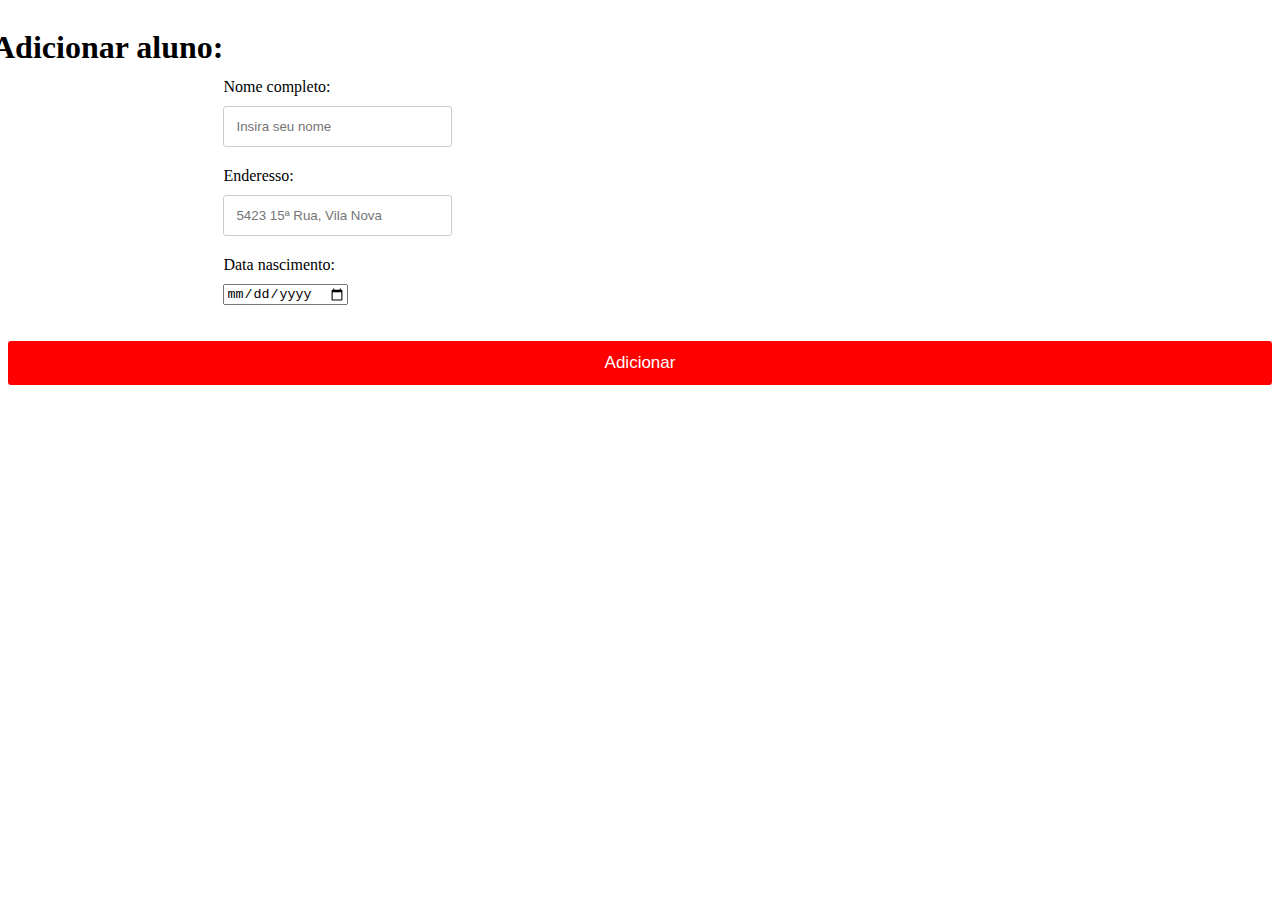
==== adicionaralunos.html @ 77f398f3 "Create adicionaralunos.html" ====
<!DOCTYPE html>
<html lang="en">
<head>
    <meta charset="UTF-8">
    <meta name="viewport" content="width=device-width, initial-scale=1"><link rel="stylesheet" href="./adicionaralunos.css">
    <title>Document</title>
</head>
<body>
    
</body>
</html>
<section id=”sistema_cadastro”>


    <form class=”formulario” action=”alunos.php” method=”POST”>
            <div class="row">
                <br>
            <p><h1>Adicionar aluno:</h1></p>
            <label for=""></label>
            <p>
            <br><br><br>
                  <label for="fname"><i class="#"></i> Nome completo:</label>
                  <input type="text" id="fname" name="firstname" placeholder="Insira seu nome">
                  <label for="adr"><i class="fa fa-address-card-o"></i> Enderesso:</label>
                  <input type="text" id="adr" name="address" placeholder="5423 15ª Rua, Vila Nova">
                  <label for="ccnum">Data nascimento:</label>
                  <input type="date" id="ccnum" name="data" placeholder="10-10-2015">
                  <label for=""></label>
              </p>
              </div>
          <input type="submit" value="Adicionar" class="btn" >
        </form>
---- adicionaralunos.css ----
.row {
    display: -ms-flexbox;
    display: flex;
    -ms-flex-wrap: wrap;
    flex-wrap: wrap;
    margin: 0 -16px;
  }
  
  h1{text-align: center;}
  .col-25 {
    -ms-flex: 25%;
    flex: 25%;
  }
  
  .col-50 {
    -ms-flex: 50%; 
    flex: 50%;
  }
  
  .col-75 {
    -ms-flex: 75%; 
    flex: 75%;
  }
  
  .col-25,
  .col-50,
  .col-75 {
    padding: 0 16px;
  }
  
  .container {
    background-color: #f2f2f2;
    padding: 5px 20px 15px 20px;
    border: 1px solid lightgrey;
    border-radius: 3px;
  }
  
  input[type=text] {
    width: 100%;
    margin-bottom: 20px;
    padding: 12px;
    border: 1px solid #ccc;
    border-radius: 3px;
  }
  
  label {
    margin-bottom: 10px;
    display: block;
  }
  
  .icon-container {
    margin-bottom: 20px;
    padding: 7px 0;
    font-size: 24px;
  }
  
  .btn {
    background-color: red;
    color: white;
    padding: 12px;
    margin: 10px 0;
    border: none;
    width: 100%;
    border-radius: 3px;
    cursor: pointer;
    font-size: 17px;
  }
  
  .btn:hover {
    background-color: red;
  }
  
  span.price {
    float: right;
    color: grey;
  }
  
 
  @media (max-width: 800px) {
    .row {
      flex-direction: column-reverse;
    }
    .col-25 {
      margin-bottom: 20px;
    }
  }
  .container{background-color: black;
color: white;}
.a30{padding:10px 40px;
  background-color: black;
color: red;
border: 0cm;
text-align: right;
align-self: auto}
.a70{color: black;
  background-color: red;
  text-align: end;}
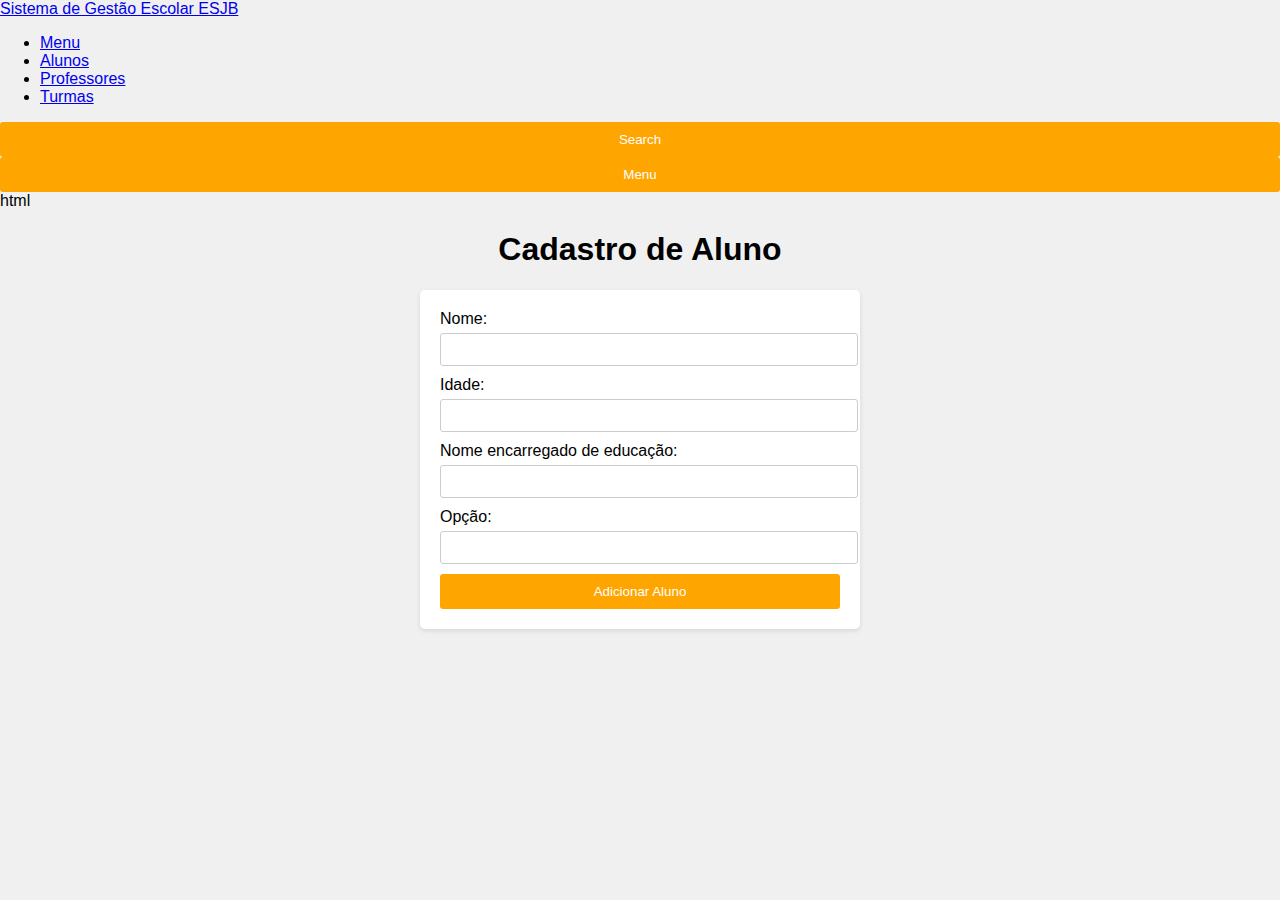
==== commit 4760023e: "Update adicionaralunos.html" ====
--- a/adicionaralunos.html
+++ b/adicionaralunos.html
@@ -9,30 +9,43 @@
     
 </body>
 </html>
-<section id=”sistema_cadastro”>
+<nav>
+    <a href="index.html">Sistema de Gestão Escolar ESJB</a>
+    <ul class="list">
+      <li><a href="menu.html">Menu</a></li>
+      <li><a href="alunos.html">Alunos</a></li>
+      <li><a href="professores.html">Professores</a></li>
+      <li><a href="adicionarturmas.html">Turmas</a></li>
+    </ul>
+    <button class="search">Search</button>
+    <button class="menu">Menu</button>
+  </nav>
+
+<section id=”#”>
 
 
-    <form class=”formulario” action=”alunos.php” method=”POST”>
-            <div class="row">
-                <br>
-            <p><h1>Adicionar aluno:</h1></p>
-            <label for=""></label>
-            <p>
-            <br><br><br>
-                  <label for="fname"><i class="#"></i> Nome completo:</label>
-                  <input type="text" id="fname" name="firstname" placeholder="Insira seu nome">
-                  <label for="adr"><i class="fa fa-address-card-o"></i> Enderesso:</label>
-                  <input type="text" id="adr" name="address" placeholder="5423 15ª Rua, Vila Nova">
-                  <label for="ccnum">Data nascimento:</label>
-                  <input type="date" id="ccnum" name="data" placeholder="10-10-2015">
-                  <label for=""></label>
-              </p>
-              </div>
-          <input type="submit" value="Adicionar" class="btn" >
-        </form>
-
-
-
-
-
-      +    html
+    <!DOCTYPE html>
+    <html lang="en">
+    <head>
+    <meta charset="UTF-8">
+    <meta name="viewport" content="width=device-width, initial-scale=1.0">
+    <title>Sistema de Gestão Escolar</title>
+    <link rel="stylesheet" href="styles.css">
+    </head>
+    <body>
+    <h1>Cadastro de Aluno</h1>
+    <form>
+    <label for="nome">Nome:</label>
+    <input type="text" id="nome" name="nome" required>
+    <label for="idade">Idade:</label>
+    <input type="number" id="idade" name="idade" required>
+    <label for="curso">Nome encarregado de educação:</label>
+    <input type="text" id="enc" name="encarregado" required>
+    <label for="curso">Opção:</label>
+    <input type="text" id="op" name="op" required>
+    
+    <button type="submit">Adicionar Aluno</button>
+    
+    </body>
+    </html>--- a/adicionaralunos.css
+++ b/adicionaralunos.css
@@ -1,97 +1,46 @@
-.row {
-    display: -ms-flexbox;
-    display: flex;
-    -ms-flex-wrap: wrap;
-    flex-wrap: wrap;
-    margin: 0 -16px;
-  }
-  
-  h1{text-align: center;}
-  .col-25 {
-    -ms-flex: 25%;
-    flex: 25%;
-  }
-  
-  .col-50 {
-    -ms-flex: 50%; 
-    flex: 50%;
-  }
-  
-  .col-75 {
-    -ms-flex: 75%; 
-    flex: 75%;
-  }
-  
-  .col-25,
-  .col-50,
-  .col-75 {
-    padding: 0 16px;
-  }
-  
-  .container {
-    background-color: #f2f2f2;
-    padding: 5px 20px 15px 20px;
-    border: 1px solid lightgrey;
-    border-radius: 3px;
-  }
-  
-  input[type=text] {
-    width: 100%;
-    margin-bottom: 20px;
-    padding: 12px;
-    border: 1px solid #ccc;
-    border-radius: 3px;
-  }
-  
-  label {
-    margin-bottom: 10px;
-    display: block;
-  }
-  
-  .icon-container {
-    margin-bottom: 20px;
-    padding: 7px 0;
-    font-size: 24px;
-  }
-  
-  .btn {
-    background-color: red;
-    color: white;
-    padding: 12px;
-    margin: 10px 0;
-    border: none;
-    width: 100%;
-    border-radius: 3px;
-    cursor: pointer;
-    font-size: 17px;
-  }
-  
-  .btn:hover {
-    background-color: red;
-  }
-  
-  span.price {
-    float: right;
-    color: grey;
-  }
-  
- 
-  @media (max-width: 800px) {
-    .row {
-      flex-direction: column-reverse;
-    }
-    .col-25 {
-      margin-bottom: 20px;
-    }
-  }
-  .container{background-color: black;
-color: white;}
-.a30{padding:10px 40px;
-  background-color: black;
-color: red;
-border: 0cm;
-text-align: right;
-align-self: auto}
-.a70{color: black;
-  background-color: red;
-  text-align: end;}+body {
+  font-family: Arial, sans-serif;
+  margin: 0;
+  padding: 0;
+  background-color: #f0f0f0;
+}
+
+h1 {
+  text-align: center;
+}
+
+form {
+  max-width: 400px;
+  margin: 0 auto;
+  padding: 20px;
+  background-color: #fff;
+  border-radius: 5px;
+  box-shadow: 0 2px 5px rgba(0, 0, 0, 0.1);
+}
+
+label {
+  display: block;
+  margin-bottom: 5px;
+}
+
+input {
+  width: 100%;
+  padding: 8px;
+  margin-bottom: 10px;
+  border: 1px solid #ccc;
+  border-radius: 3px;
+}
+
+button {
+  width: 100%;
+  padding: 10px;
+  background-color:orange ;
+  color: #fff;
+  border: none;
+  border-radius: 3px;
+  cursor: pointer;
+}
+
+button:hover {
+  background-color: orange;
+}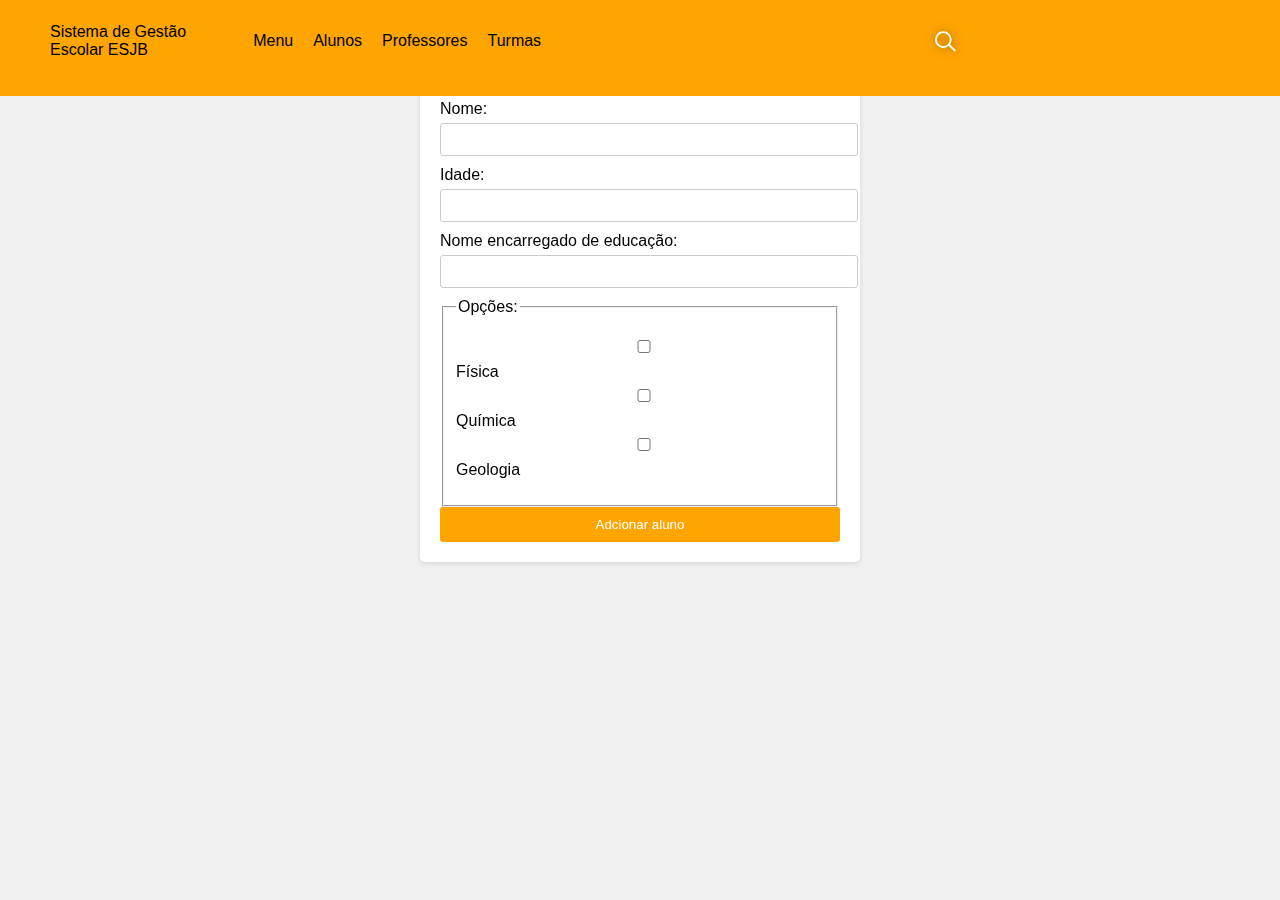
==== commit 2f15fbb4: "Update adicionaralunos.html" ====
--- a/adicionaralunos.html
+++ b/adicionaralunos.html
@@ -8,7 +8,6 @@
 <body>
     
 </body>
-</html>
 <nav>
     <a href="index.html">Sistema de Gestão Escolar ESJB</a>
     <ul class="list">
@@ -24,14 +23,11 @@
 <section id=”#”>
 
 
-    html
-    <!DOCTYPE html>
-    <html lang="en">
     <head>
     <meta charset="UTF-8">
     <meta name="viewport" content="width=device-width, initial-scale=1.0">
     <title>Sistema de Gestão Escolar</title>
-    <link rel="stylesheet" href="styles.css">
+    <link rel="stylesheet" href="adicionaralunos.css">
     </head>
     <body>
     <h1>Cadastro de Aluno</h1>
@@ -42,10 +38,14 @@
     <input type="number" id="idade" name="idade" required>
     <label for="curso">Nome encarregado de educação:</label>
     <input type="text" id="enc" name="encarregado" required>
-    <label for="curso">Opção:</label>
-    <input type="text" id="op" name="op" required>
-    
-    <button type="submit">Adicionar Aluno</button>
+    <fieldset>
+      <legend>Opções:</legend>
+    <p>
+      <input type="checkbox" name="ct" id="ict"><label for="ict">Física</label>
+      <input type="checkbox" name="ih" id="ih"><label for="ih">Química</label>
+      <input type="checkbox" name="es" id="ies"><label for="ies">Geologia</label> 
+    <p>
+  </fieldset>
+  <button type="button" class="a30">Adcionar aluno<a href="alunos.html"></a></button>
     
     </body>
-    </html>--- a/adicionaralunos.css
+++ b/adicionaralunos.css
@@ -1,3 +1,116 @@
+nav {
+  position: fixed;
+  top: 0;
+  left: 0;
+  width: 100%;
+  padding: 16px 20px 30px 20px;
+  display: flex;
+  align-items: center;
+  transition: 0.3s ease-out;
+  backdrop-filter: blur(8px) brightness(1.2);
+  -webkit-backdrop-filter: blur(8px) brightness(1.2);
+   color: black;
+   background-color: orange;
+  font-size: 16px;
+}
+nav.mask {
+  top: 150px;
+  mask-image: linear-gradient(black 70%, transparent);
+  -webkit-mask-image: linear-gradient(black 70%, transparent);
+}
+nav.mask-pattern {
+  top: 300px;
+  mask-image: url("data:image/svg+xml, %3Csvg xmlns=%27http://www.w3.org/2000/svg%27 viewBox=%270 0 12.21 10.57%27%3E%3Cpath fill=%27%23ffffff%27 d=%27M6.1 0h6.11L9.16 5.29 6.1 10.57 3.05 5.29 0 0h6.1z%27/%3E%3C/svg%3E"), linear-gradient(black calc(100% - 30px), transparent calc(100% - 30px));
+  mask-size: auto 30px, 100% 100%;
+  mask-repeat: repeat-x, no-repeat;
+  mask-position: left bottom, top left;
+  -webkit-mask-image: url("data:image/svg+xml, %3Csvg xmlns=%27http://www.w3.org/2000/svg%27 viewBox=%270 0 12.21 10.57%27%3E%3Cpath fill=%27%23ffffff%27 d=%27M6.1 0h6.11L9.16 5.29 6.1 10.57 3.05 5.29 0 0h6.1z%27/%3E%3C/svg%3E"), linear-gradient(black calc(100% - 30px), transparent calc(100% - 30px));
+  -webkit-mask-size: auto 30px, 100% 100%;
+  -webkit-mask-repeat: repeat-x, no-repeat;
+  -webkit-mask-position: left bottom, top left;
+}
+@media (min-width: 640px) {
+  nav {
+    padding: 16px 50px 30px 50px;
+  }
+}
+
+nav.is-hidden {
+  transform: translateY(-100%);
+}
+
+a {
+  color: inherit;
+  text-decoration: none;
+}
+a:hover, a:focus {
+  text-decoration: underline;
+}
+
+.list {
+  list-style-type: none;
+  margin-left: auto;
+  display: none;
+}
+@media (min-width: 640px) {
+  .list {
+    display: flex;
+  }
+}
+.list li {
+  margin-left: 20px;
+}
+
+.search {
+  display: inline-block;
+  padding: 0;
+  font-size: 0;
+  background: none;
+  border: none;
+  margin-left: auto;
+  filter: drop-shadow(0 0 5px rgba(0, 0, 0, 0.5));
+}
+@media (min-width: 640px) {
+  .search {
+    margin-left: 20px;
+  }
+}
+.search::before {
+  content: "";
+  display: inline-block;
+  width: 2rem;
+  height: 2rem;
+  background: center/1.3rem 1.3rem no-repeat url("data:image/svg+xml, %3Csvg%20xmlns=%27http%3A%2F%2Fwww.w3.org%2F2000%2Fsvg%27%20viewBox=%270%200%2015.17%2014.81%27%20width=%2715.17%27%20height=%2714.81%27%3E%3Cpath%20d=%27M6,.67A5.34,5.34,0,1,1,.67,6,5.33,5.33,0,0,1,6,.67ZM9.86,9.58l4.85,4.75Z%27%20fill=%27none%27%20stroke=%27%23fff%27%20stroke-width=%271.33%27%2F%3E%3C%2Fsvg%3E");
+}
+
+.menu {
+  display: inline-block;
+  padding: 0;
+  font-size: 0;
+  background: none;
+  border: none;
+  margin-left: 20px;
+  filter: drop-shadow(0 0 5px rgba(0, 0, 0, 0.5));
+}
+.menu::before {
+  content: url("data:image/svg+xml, %3Csvg%20xmlns=%27http%3A%2F%2Fwww.w3.org%2F2000%2Fsvg%27%20viewBox=%270%200%2024.8%2018.92%27%20width=%2724.8%27%20height=%2718.92%27%3E%3Cpath%20d=%27M23.8,9.46H1m22.8,8.46H1M23.8,1H1%27%20fill=%27none%27%20stroke=%27%23fff%27%20stroke-linecap=%27round%27%20stroke-width=%272%27%2F%3E%3C%2Fsvg%3E");
+}
+@media (min-width: 640px) {
+  .menu {
+    display: none;
+  }
+}
+
+img {
+  width: 100%;
+  min-height: 200vh;
+  object-fit: cover;
+}
+
+
+
+
+
 body {
   font-family: Arial, sans-serif;
   margin: 0;
--- a/adicionaralunos.css
+++ b/adicionaralunos.css
@@ -1,3 +1,116 @@
+nav {
+  position: fixed;
+  top: 0;
+  left: 0;
+  width: 100%;
+  padding: 16px 20px 30px 20px;
+  display: flex;
+  align-items: center;
+  transition: 0.3s ease-out;
+  backdrop-filter: blur(8px) brightness(1.2);
+  -webkit-backdrop-filter: blur(8px) brightness(1.2);
+   color: black;
+   background-color: orange;
+  font-size: 16px;
+}
+nav.mask {
+  top: 150px;
+  mask-image: linear-gradient(black 70%, transparent);
+  -webkit-mask-image: linear-gradient(black 70%, transparent);
+}
+nav.mask-pattern {
+  top: 300px;
+  mask-image: url("data:image/svg+xml, %3Csvg xmlns=%27http://www.w3.org/2000/svg%27 viewBox=%270 0 12.21 10.57%27%3E%3Cpath fill=%27%23ffffff%27 d=%27M6.1 0h6.11L9.16 5.29 6.1 10.57 3.05 5.29 0 0h6.1z%27/%3E%3C/svg%3E"), linear-gradient(black calc(100% - 30px), transparent calc(100% - 30px));
+  mask-size: auto 30px, 100% 100%;
+  mask-repeat: repeat-x, no-repeat;
+  mask-position: left bottom, top left;
+  -webkit-mask-image: url("data:image/svg+xml, %3Csvg xmlns=%27http://www.w3.org/2000/svg%27 viewBox=%270 0 12.21 10.57%27%3E%3Cpath fill=%27%23ffffff%27 d=%27M6.1 0h6.11L9.16 5.29 6.1 10.57 3.05 5.29 0 0h6.1z%27/%3E%3C/svg%3E"), linear-gradient(black calc(100% - 30px), transparent calc(100% - 30px));
+  -webkit-mask-size: auto 30px, 100% 100%;
+  -webkit-mask-repeat: repeat-x, no-repeat;
+  -webkit-mask-position: left bottom, top left;
+}
+@media (min-width: 640px) {
+  nav {
+    padding: 16px 50px 30px 50px;
+  }
+}
+
+nav.is-hidden {
+  transform: translateY(-100%);
+}
+
+a {
+  color: inherit;
+  text-decoration: none;
+}
+a:hover, a:focus {
+  text-decoration: underline;
+}
+
+.list {
+  list-style-type: none;
+  margin-left: auto;
+  display: none;
+}
+@media (min-width: 640px) {
+  .list {
+    display: flex;
+  }
+}
+.list li {
+  margin-left: 20px;
+}
+
+.search {
+  display: inline-block;
+  padding: 0;
+  font-size: 0;
+  background: none;
+  border: none;
+  margin-left: auto;
+  filter: drop-shadow(0 0 5px rgba(0, 0, 0, 0.5));
+}
+@media (min-width: 640px) {
+  .search {
+    margin-left: 20px;
+  }
+}
+.search::before {
+  content: "";
+  display: inline-block;
+  width: 2rem;
+  height: 2rem;
+  background: center/1.3rem 1.3rem no-repeat url("data:image/svg+xml, %3Csvg%20xmlns=%27http%3A%2F%2Fwww.w3.org%2F2000%2Fsvg%27%20viewBox=%270%200%2015.17%2014.81%27%20width=%2715.17%27%20height=%2714.81%27%3E%3Cpath%20d=%27M6,.67A5.34,5.34,0,1,1,.67,6,5.33,5.33,0,0,1,6,.67ZM9.86,9.58l4.85,4.75Z%27%20fill=%27none%27%20stroke=%27%23fff%27%20stroke-width=%271.33%27%2F%3E%3C%2Fsvg%3E");
+}
+
+.menu {
+  display: inline-block;
+  padding: 0;
+  font-size: 0;
+  background: none;
+  border: none;
+  margin-left: 20px;
+  filter: drop-shadow(0 0 5px rgba(0, 0, 0, 0.5));
+}
+.menu::before {
+  content: url("data:image/svg+xml, %3Csvg%20xmlns=%27http%3A%2F%2Fwww.w3.org%2F2000%2Fsvg%27%20viewBox=%270%200%2024.8%2018.92%27%20width=%2724.8%27%20height=%2718.92%27%3E%3Cpath%20d=%27M23.8,9.46H1m22.8,8.46H1M23.8,1H1%27%20fill=%27none%27%20stroke=%27%23fff%27%20stroke-linecap=%27round%27%20stroke-width=%272%27%2F%3E%3C%2Fsvg%3E");
+}
+@media (min-width: 640px) {
+  .menu {
+    display: none;
+  }
+}
+
+img {
+  width: 100%;
+  min-height: 200vh;
+  object-fit: cover;
+}
+
+
+
+
+
 body {
   font-family: Arial, sans-serif;
   margin: 0;
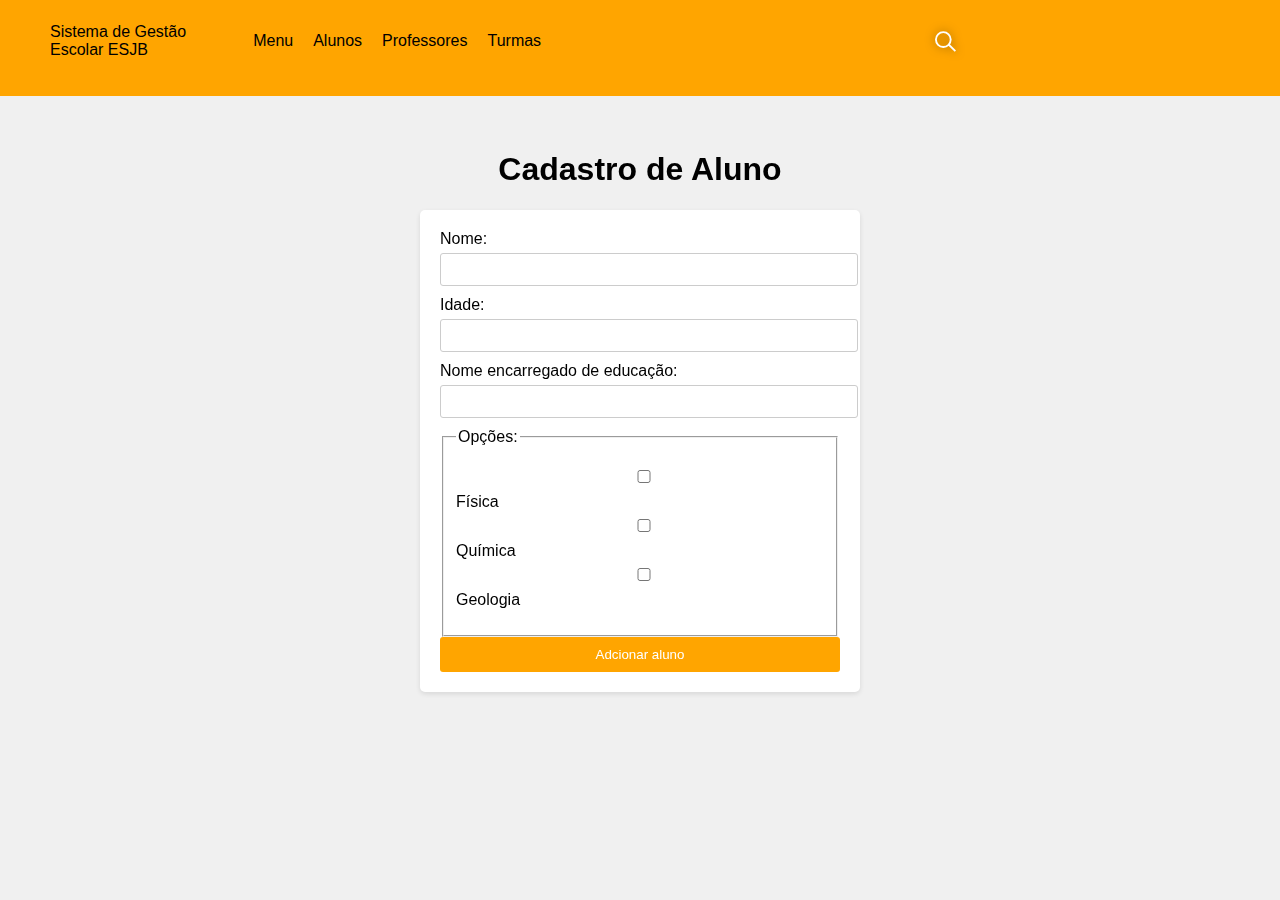
==== commit 0c99e1a2: "Update adicionaralunos.html" ====
--- a/adicionaralunos.html
+++ b/adicionaralunos.html
@@ -29,7 +29,7 @@
     <title>Sistema de Gestão Escolar</title>
     <link rel="stylesheet" href="adicionaralunos.css">
     </head>
-    <body>
+    <body id="a14">
     <h1>Cadastro de Aluno</h1>
     <form>
     <label for="nome">Nome:</label>
--- a/adicionaralunos.css
+++ b/adicionaralunos.css
@@ -108,7 +108,7 @@
 }
 
 
-
+#a14{padding-top: 130px;}
 
 
 body {
--- a/adicionaralunos.css
+++ b/adicionaralunos.css
@@ -108,7 +108,7 @@
 }
 
 
-
+#a14{padding-top: 130px;}
 
 
 body {
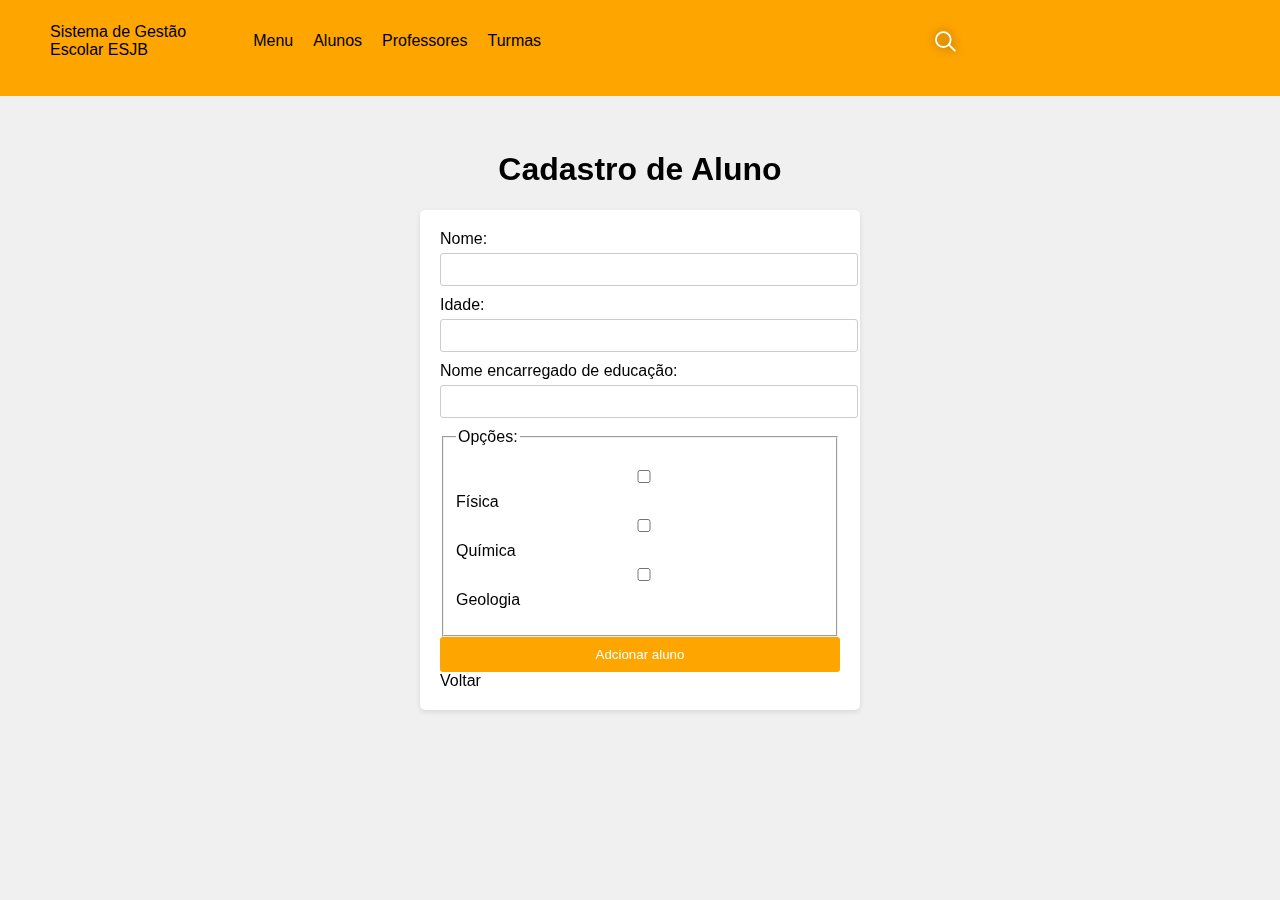
==== commit 4ed5e285: "Update adicionaralunos.html" ====
--- a/adicionaralunos.html
+++ b/adicionaralunos.html
@@ -48,4 +48,5 @@
   </fieldset>
   <button type="button" class="a30">Adcionar aluno<a href="alunos.html"></a></button>
     
+<a href="menu.html" class="return-button">Voltar</a>
     </body>
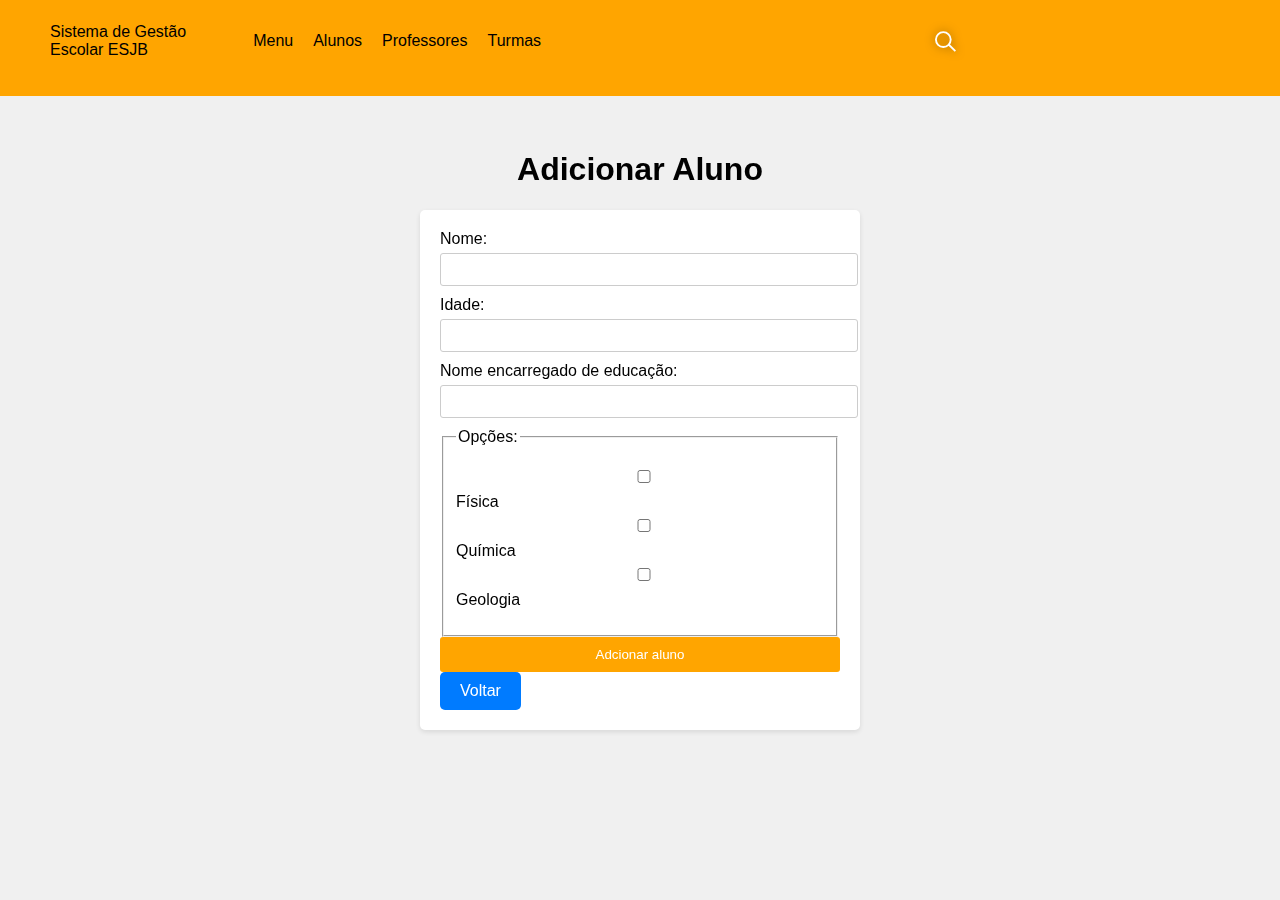
==== commit 5dc21073: "Update adicionaralunos.html" ====
--- a/adicionaralunos.html
+++ b/adicionaralunos.html
@@ -30,7 +30,7 @@
     <link rel="stylesheet" href="adicionaralunos.css">
     </head>
     <body id="a14">
-    <h1>Cadastro de Aluno</h1>
+    <h1>Adicionar Aluno</h1>
     <form>
     <label for="nome">Nome:</label>
     <input type="text" id="nome" name="nome" required>
--- a/adicionaralunos.css
+++ b/adicionaralunos.css
@@ -1,3 +1,17 @@
+.return-button {
+  display: inline-block;
+  padding: 10px 20px;
+  background-color: #007bff;
+  color: #fff;
+  text-decoration: none;
+  border-radius: 5px;
+  transition: background-color 0.3s ease;
+}
+
+.return-button:hover {
+  background-color: #0056b3;
+}
+
 nav {
   position: fixed;
   top: 0;
--- a/adicionaralunos.css
+++ b/adicionaralunos.css
@@ -1,3 +1,17 @@
+.return-button {
+  display: inline-block;
+  padding: 10px 20px;
+  background-color: #007bff;
+  color: #fff;
+  text-decoration: none;
+  border-radius: 5px;
+  transition: background-color 0.3s ease;
+}
+
+.return-button:hover {
+  background-color: #0056b3;
+}
+
 nav {
   position: fixed;
   top: 0;
